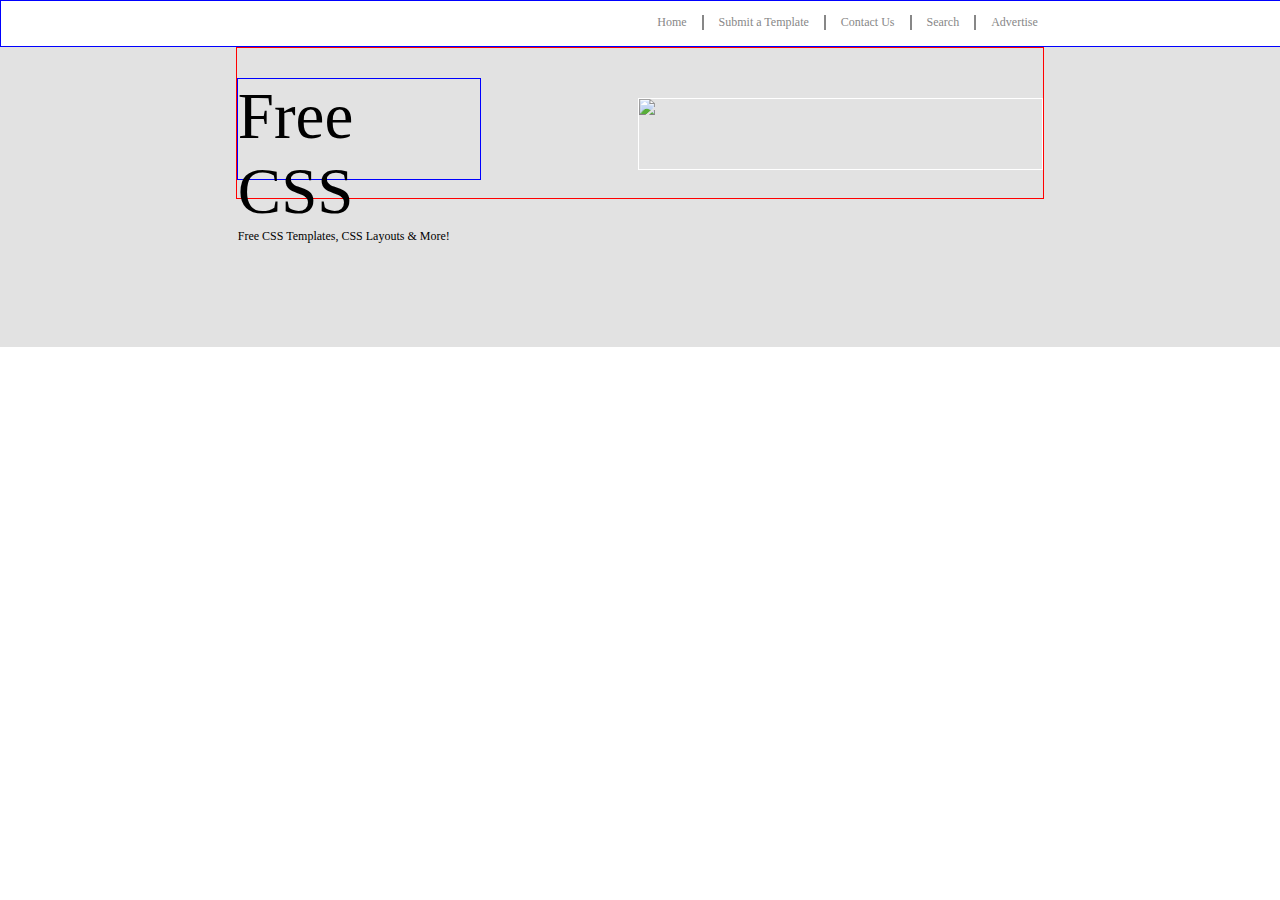
==== css.html/css.html @ 0b9bedf5 "updates" ====
<!DOCTYPE html>
<html lang="en">
<head>
    <meta charset="UTF-8">
    <meta name="viewport" content="width=device-width, initial-scale=1.0">
    <title>FreeCss</title>
    <style>
        * {
            margin: 0;
            padding: 0;
            font-family: Georgia, 'Times New Roman', Times, serif;
        }

        #screen {
            width: 100%;
        }

        #navbar {
            width: 100%;
            background-color: #FFFFFF;
            color: #878787;
            height: 45px;
            border: 1px solid blue;
        }

        #navbar > div {
            display: flex;
            justify-content: end;
            margin-right: 19%;
            padding-top: 14px;
            font-size: 12px;
            margin-left: 10px;
        }

        #navbar > div:nth-child(1) > div:nth-child(2) {
            border: 1px solid #878787;
            margin-left: 15px;
        }

        #navbar > div:nth-child(1) > div:nth-child(3) {
            margin-left: 15px;
        }

        #navbar > div:nth-child(1) > div:nth-child(4) {
            border: 1px solid #878787;
            margin-left: 15px;
        }

        #navbar > div:nth-child(1) > div:nth-child(5) {
            margin-left: 15px;
        }

        #navbar > div:nth-child(1) > div:nth-child(6) {
            border: 1px solid #878787;
            margin-left: 15px;
        }

        #navbar > div:nth-child(1) > div:nth-child(7) {
            margin-left: 15px;
        }

        #navbar > div:nth-child(1) > div:nth-child(8) {
            border: 1px solid #878787;
            margin-left: 15px;
        }

        #navbar > div:nth-child(1) > div:nth-child(9) {
            margin-left: 15px;
        }

        #free {
            width: 100%;
            height: 300px;
            background-color: #E2E2E2;
        }

        #free > div:nth-child(1) {
            display: flex;
            width: 63%;
            margin: auto;
            height: 150px;
            border: 1px solid red;
            justify-content: space-between;
        }

        #free > div:nth-child(1) > div:nth-child(1) {
            width: 30%;
            height: 100px;
            border: 1px solid blue;
            margin-top: 30px;
        }

        #free > div:nth-child(1) > div:nth-child(1) > :nth-child(1) {
            font-size: 65px;
        }

        #free > div:nth-child(1) > div:nth-child(1) > :nth-child(2) {
            font-size: 12px;
        }

        #free > div:nth-child(1) > div:nth-child(2) {
            width: 50%;
            height: 70px;
            border: 1px solid white;
            margin-top: 50px;
        }
    </style>
</head>
<body>
    <div id="screen">
        <div id="navbar">
            <diV>
                <div>Home</div>
                <div></div>
                <div>Submit a Template</div>
                <div></div>
                <div>Contact Us</div>
                <div></div>
                <div>Search</div>
                <div></div>
                <div>Advertise</div>
            </diV>
        </div>

        <div id="free">
            <div>
                <div>
                    <p>Free CSS</p>
                    <p>Free CSS Templates, CSS Layouts & More!</p>
                </div>
                <div>
                    <img src="https://www.free-css.com/assets/images/affiliates/elegantthemes-468x60.gif"/>
                </div>
            </div>
        </div>
    </div>
</body>
</html>
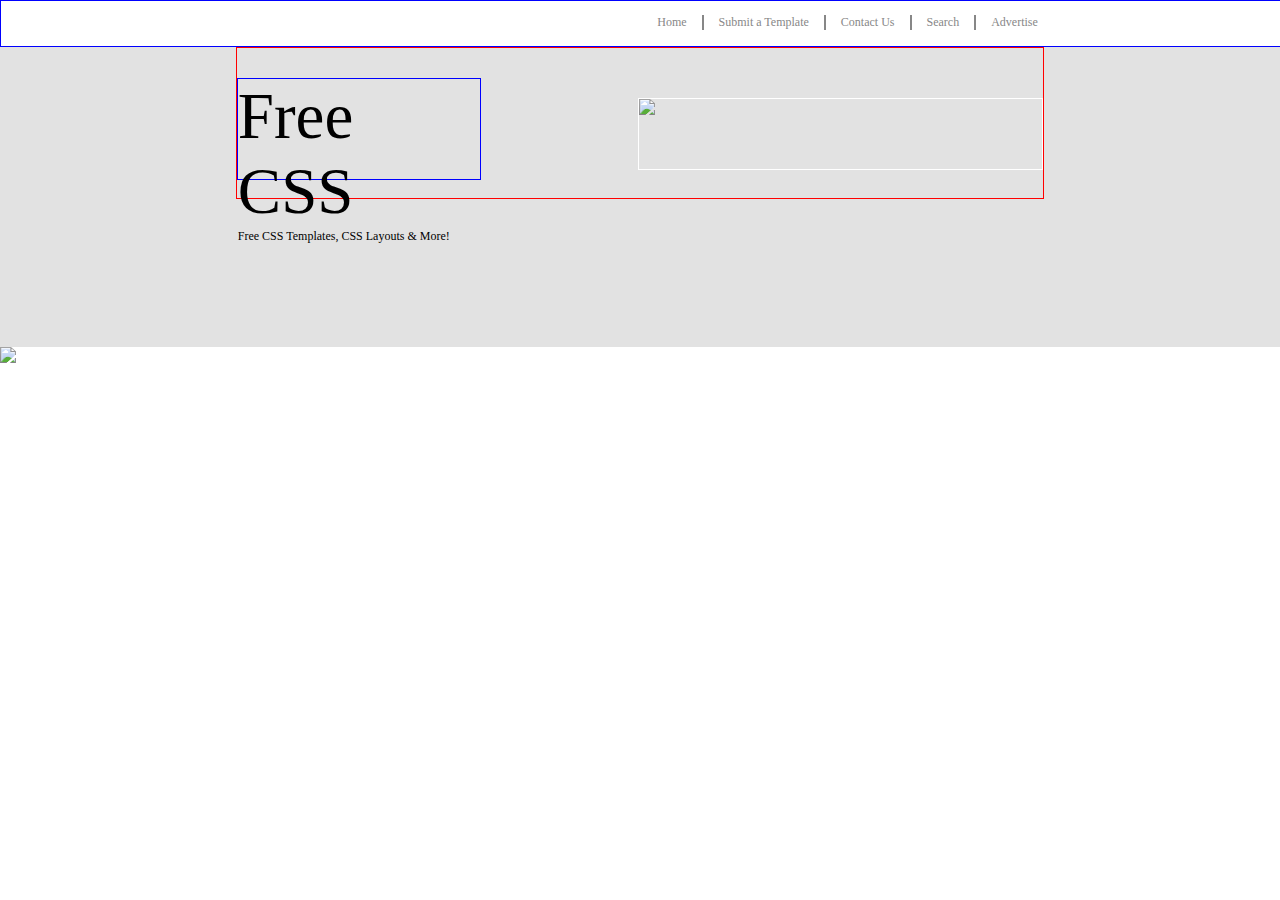
==== commit ab1d7acb: "updates" ====
--- a/css.html/css.html
+++ b/css.html/css.html
@@ -133,6 +133,10 @@
                 </div>
             </div>
         </div>
+
+        <div>
+            <img src="https://www.free-css.com/assets/images/affiliates/elegantthemes-468x60.gif"/>
+        </div>
     </div>
 </body>
 </html>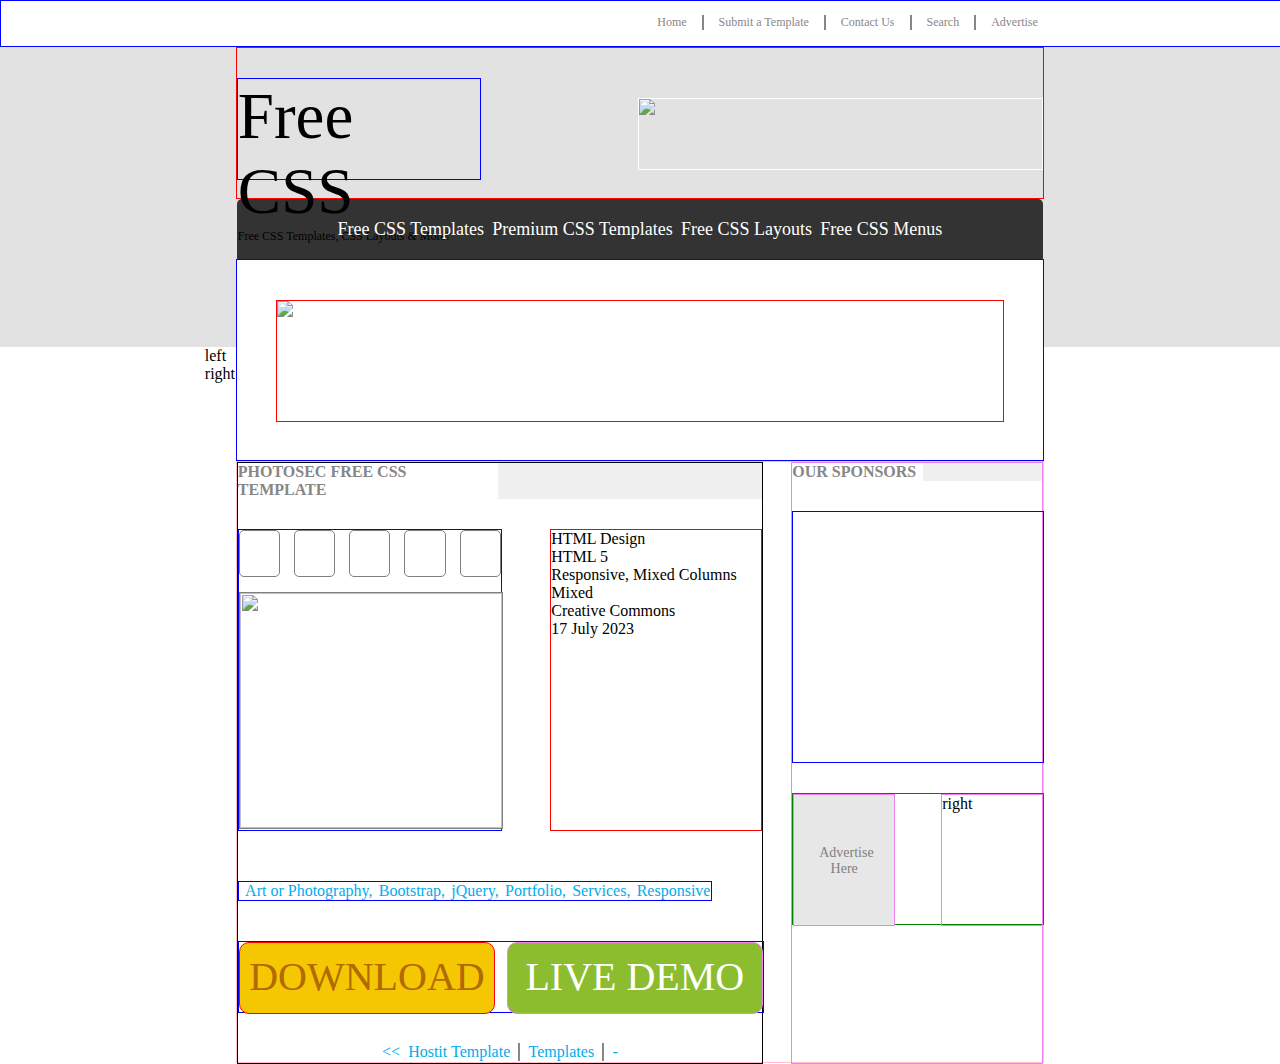
==== commit 049f66ea: "updates" ====
--- a/css.html/css.html
+++ b/css.html/css.html
@@ -4,6 +4,7 @@
     <meta charset="UTF-8">
     <meta name="viewport" content="width=device-width, initial-scale=1.0">
     <title>FreeCss</title>
+    <script src="https://kit.fontawesome.com/704533a44e.js" crossorigin="anonymous"></script>
     <style>
         * {
             margin: 0;
@@ -104,6 +105,303 @@
             border: 1px solid white;
             margin-top: 50px;
         }
+
+        #free > div:nth-child(2) {
+            width: 63%;
+            margin: auto;
+            height: 60px;
+            background-color: #333333;
+            color: white;
+            border-radius: 5px 5px 0px 0px;
+        }
+
+        #free > div:nth-child(2) > div:nth-child(1) {
+            width: 75%;
+            margin: auto;
+            display: flex;
+            justify-content: space-between;
+            padding-top: 20px;
+            font-size: large;
+        }
+
+        #free > div:nth-child(3) {
+            width: 63%;
+            margin: auto;
+            border: 1px solid blue;
+            height: 200px;
+            background-color: #FFFFFF;
+        }
+
+        #free > div:nth-child(3) > div {
+            width: 90%;
+            margin: auto;
+            border: 1px solid red;
+            height: 120px;
+            margin-top: 40px;
+        }
+
+        #photosec {
+            width: 63%;
+            margin: auto;
+            border: 1px solid pink;
+            height: 600px;
+        }
+
+        #photosec > div:nth-child(1) {
+            display: flex;
+            justify-content: space-between;
+        }
+
+        #photosec > div:nth-child(1) > div:nth-child(1) {
+            width: 65%;
+            height: 600px;
+            border: 1px solid black;
+        }
+
+        #photosec > div:nth-child(1) > div:nth-child(2) {
+            width: 31%;
+            height: 600px;
+            border: 1px solid violet;
+        }
+
+        #template {
+            display: flex;
+            justify-content: space-between;
+            color: #878787;
+        }
+
+        #template > p:nth-child(2) {
+            border: 1px solid #f0f0f0;
+            background-color: #f0f0f0;
+            width: 50%;
+        }
+
+        #html {
+            display: flex;
+            justify-content: space-between;
+            margin-top: 30px;
+        }
+
+        #html > div:nth-child(1) {
+            width: 50%;
+            height: 300px;
+            border: 1px solid blue;
+        }
+
+        #html > div:nth-child(2) {
+            width: 40%;
+            height: 300px;
+            border: 1px solid red;
+        }
+
+        #images > div:nth-child(1) {
+            display: flex;
+            justify-content: space-between;
+        }
+
+        #images > div:nth-child(1) > div:nth-child(1) {
+            width: 15%;
+            height: 45px;
+            border: 1px solid gray;
+            background-color: #FFFFFF;
+            border-radius: 5px;
+        }
+
+        #images > div:nth-child(1) > div:nth-child(1) > i {
+            margin-top: 20px;
+            margin-left: 9px;
+        }
+
+        #images > div:nth-child(1) > div:nth-child(2) {
+            width: 15%;
+            height: 45px;
+            border: 1px solid gray;
+            background-color: #FFFFFF;
+            border-radius: 5px;
+        }
+
+        #images > div:nth-child(1) > div:nth-child(2) > i {
+            margin-top: 20px;
+            margin-left: 9px;
+        }
+
+        #images > div:nth-child(1) > div:nth-child(3) {
+            width: 15%;
+            height: 45px;
+            border:1px solid gray;
+            background-color: #FFFFFF;
+            border-radius: 5px;
+        }
+
+        #images > div:nth-child(1) > div:nth-child(3) > i {
+            margin-top: 20px;
+            margin-left: 5px;
+        }
+
+        #images > div:nth-child(1) > div:nth-child(4) {
+            width: 15%;
+            height: 45px;
+            border: 1px solid gray;
+            background-color: #FFFFFF;
+            border-radius: 5px;
+        }
+
+        #images > div:nth-child(1) > div:nth-child(4) > i {
+            margin-top: 20px;
+            margin-left: 9px;
+        }
+
+        #images > div:nth-child(1) > div:nth-child(5) {
+            width: 15%;
+            height: 45px;
+            border: 1px solid gray;
+            background-color: #FFFFFF;
+            border-radius: 5px;
+        }
+
+        #images > div:nth-child(1) > div:nth-child(5) > i {
+            margin-top: 20px;
+            margin-left: 9px;
+        }
+
+        #images > div:nth-child(2) {
+            width: 100%;
+            height: 235px;
+            border: 1px solid gray;
+            margin-top: 15px;
+        }
+
+        #art {
+            margin-top: 50px;
+            width: 90%;
+            border: 1px solid blue;
+            display: flex;
+            justify-content: space-between;
+            color: #00acee;
+        }
+
+        #demo {
+            margin-top: 40px;
+            width: 100%;
+            height: 70px;
+            border: 1px solid blue;
+            display: flex;
+            justify-content: space-between;
+        }
+
+        #demo > div:nth-child(1) {
+            width: 48.5%;
+            height: 70px;
+            border: 1px solid red;
+            border-radius: 10px;
+            background-color: #F5C703;
+            font-size: 40px;
+            color: #B06A00;
+            text-align: center;
+        }
+
+        #demo > div:nth-child(1) > p {
+            margin-top: 10px;
+        }
+
+        #demo > div:nth-child(2) {
+            width: 48.5%;
+            height: 70px;
+            border: 1px solid violet;
+            border-radius: 10px;
+            background-color: #8CBD2E;
+            font-size: 40px;
+            color: white;
+            text-align: center;
+        }
+
+        #demo > div:nth-child(2) > p {
+            margin-top: 10px;
+        }
+
+        #hostit {
+            width: 45%;
+            margin: auto;
+            display: flex;
+            justify-content: space-between;
+            margin-top: 30px;
+            color: #00acee;
+        }
+
+        #hostit > p:nth-child(3) {
+            border: 1px solid #878787;
+        }
+
+        #hostit > p:nth-child(5) {
+            border: 1px solid #878787;
+        }
+
+        #our {
+            display: flex;
+            justify-content: space-between;
+            color: #878787;
+        }
+
+        #our > p:nth-child(2) {
+            border: 1px solid #f0f0f0;
+            background-color: #f0f0f0;
+            width: 47%;
+        }
+
+        #elegant {
+            width: 100%;
+            height: 250px;
+            border: 1px solid blue;
+            margin-top: 30px;
+        }
+
+        #elegant1 {
+            display: flex;
+            width: 100%;
+            height: 130px;
+            border: 1px solid green;
+            margin-top: 30px;
+            justify-content: space-between;
+        }
+
+        #elegant1 > div:nth-child(1) {
+            width: 40%;
+            height: 130px;
+            border: 1px solid violet;
+            text-align: center;
+            background-color: #E7E7E7;
+            color: gray;
+        }
+
+        #elegant1 > div:nth-child(1) > p {
+            font-size: 14px;
+            width: 50%;
+            margin: auto;
+            margin-top: 50px;
+
+        }
+
+        #elegant1 > div:nth-child(2) {
+            width: 40%;
+            height: 130px;
+            border: 1px solid violet;
+        }
+
+        /* #footer {
+            width: 100%;
+            height: 100px;
+            background-color: #E7E7E7;
+        } */
+
+        #footer {
+            width: 68%;
+            margin: auto;
+        }
+
+
+        
+
+        
     </style>
 </head>
 <body>
@@ -132,10 +430,130 @@
                     <img src="https://www.free-css.com/assets/images/affiliates/elegantthemes-468x60.gif"/>
                 </div>
             </div>
+
+
+            <div>
+                <div>
+                    <p>Free CSS Templates</p>
+                    <p>Premium CSS Templates</p>
+                    <p>Free CSS Layouts</p>
+                    <p>Free CSS Menus</p>
+                </div>
+            </div>
+
+
+            <div>
+                <div>
+                    <img src="https://www.free-css.com/assets/images/affiliates/elegantthemes-900x120.jpg"/>
+                </div>
+            </div>
+
+
+            <div id="photosec">
+                <div>
+                    <div>
+                        <div id="template">
+                            <p><b>PHOTOSEC FREE CSS TEMPLATE</b></p>
+                            <p></p>
+                        </div>
+                        <div id="html">
+                            <div id="images">
+                                <div>
+                                    <div><i class="fa-brands fa-facebook-f fa-2xl" style="color: #3B5998;"></i></div>
+                                    <div><i class="fa-brands fa-twitter fa-2xl" style="color: #00acee;"></i></div>
+                                    <div><i class="fa-brands fa-google-plus-g fa-2xl" style="color: #db4a39;"></i></div>
+                                    <div><i class="fa-brands fa-reddit-alien fa-2xl" style="color: #cee3f8;"></i></div>
+                                    <div><i class="fa-brands fa-stumbleupon fa-2xl" style="color: #eb4924;"></i></div>
+                                </div>
+                                <div>
+                                    <img style="width: 100%; height: 100%;" src="https://www.free-css.com/assets/images/free-css-templates/page293/photosec.jpg"/>
+                                </div>
+                            </div>
+                            <div>
+                                <div>
+                                    <div></div>
+                                    <div>HTML Design</div>
+                                </div>
+                                <div>
+                                    <div></div>
+                                    <div>HTML 5</div>
+                                </div>
+                                <div>
+                                    <div></div>
+                                    <div>Responsive, Mixed Columns</div>
+                                </div>
+                                <div>
+                                    <div></div>
+                                    <div>Mixed</div>
+                                </div>
+                                <div>
+                                    <div></div>
+                                    <div></div>
+                                </div>
+                                <div>
+                                    <div></div>
+                                    <div>Creative Commons</div>
+                                </div>
+                                <div>
+                                    <div></div>
+                                    <div>17 July 2023</div>
+                                </div>
+                            </div>
+                        </div>
+
+                        <div id="art">
+                            <div></div>
+                            <p>Art or Photography,</p>
+                            <p>Bootstrap,</p>
+                            <p>jQuery,</p>
+                            <p>Portfolio,</p>
+                            <p>Services,</p>
+                            <p>Responsive</p>
+                        </div>
+
+                        <div id="demo">
+                            <div>
+                                <p>DOWNLOAD</p>
+                            </div>
+                            <div>
+                                <p>LIVE DEMO</p>
+                            </div>
+                        </div>
+
+                        <div id="hostit">
+                            <p><<</p>
+                            <p>Hostit Template</p>
+                            <p></p>
+                            <p>Templates</p>
+                            <p></p>
+                            <p>-</p>
+                        </div>
+                    </div>
+                    <div>
+                        <div id="our">
+                            <p><b>OUR SPONSORS</b></p>
+                            <p></p>
+                        </div>
+
+                        <div id="elegant">
+                            <img/>
+                        </div>
+
+                        <div id="elegant1">
+                            <div><p>Advertise Here</p></div>
+                            <div>right</div>
+                        </div>
+                    </div>
+                </div>
+            </div>
         </div>
 
-        <div>
-            <img src="https://www.free-css.com/assets/images/affiliates/elegantthemes-468x60.gif"/>
+
+        <div id="footer">
+            <div>
+                <div>left</div>
+                <div>right</div>
+            </div>
         </div>
     </div>
 </body>
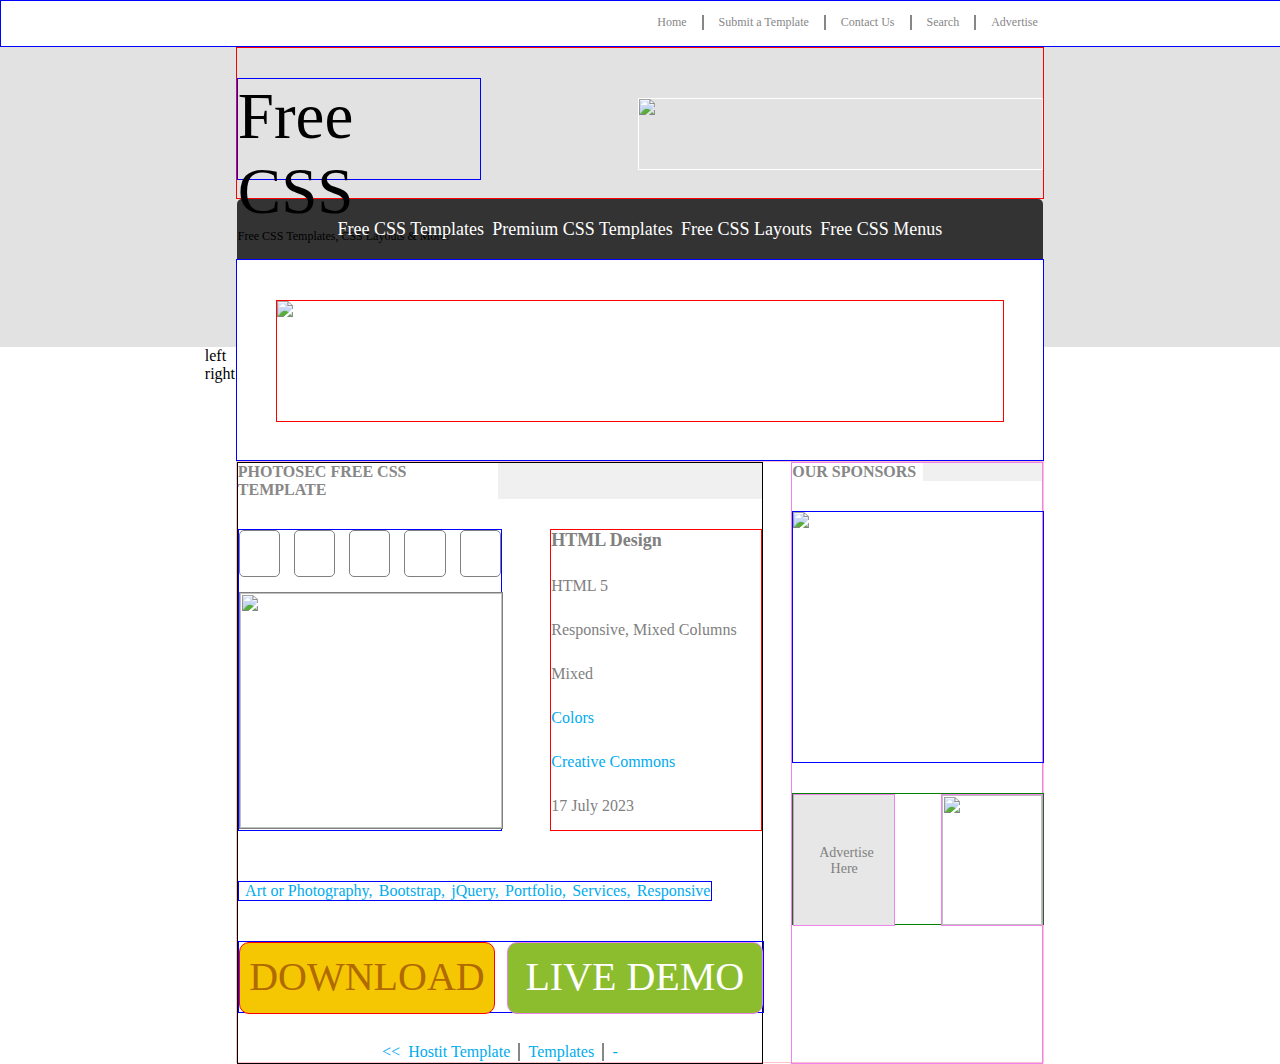
==== commit f128d3f9: "updates" ====
--- a/css.html/css.html
+++ b/css.html/css.html
@@ -271,6 +271,41 @@
             margin-top: 15px;
         }
 
+        #html > div:nth-child(2) > div:nth-child(1) > p {
+            font-size: 18px;
+            color: gray;
+        }
+
+        #html > div:nth-child(2) > div:nth-child(2) > p {
+            margin-top: 26px;
+            color: gray;
+        }
+
+        #html > div:nth-child(2) > div:nth-child(3) > p {
+            margin-top: 26px;
+            color: gray;
+        }
+
+        #html > div:nth-child(2) > div:nth-child(4) > p {
+            margin-top: 26px;
+            color: gray;
+        }
+
+        #html > div:nth-child(2) > div:nth-child(5) > p {
+            margin-top: 26px;
+            color: #00acee;
+        }
+
+        #html > div:nth-child(2) > div:nth-child(6) > p {
+            margin-top: 26px;
+            color: #00acee;
+        }
+
+        #html > div:nth-child(2) > div:nth-child(7) > p {
+            margin-top: 26px;
+            color: gray;
+        }
+
         #art {
             margin-top: 50px;
             width: 90%;
@@ -396,6 +431,50 @@
         #footer {
             width: 68%;
             margin: auto;
+        }
+
+        @media screen and (min-width: 541px) and (max-width:770px) {
+            #navbar {
+                width: 100%;
+            }
+
+            #navbar > div {
+                margin-right: 2%;
+            }
+
+            #free {
+                width: 100%;
+                height: 500px;
+            }
+
+            #free > div:nth-child(1) {
+                flex-direction: column;
+                width: 95%;
+                margin: auto;
+                height: 220px;
+            }
+            
+            #free > div:nth-child(1) > div:nth-child(1) {
+                width: 100%;
+            }
+
+            #free > div:nth-child(1) > div:nth-child(2) {
+                width: 70%;
+                margin-top: 20px;
+            }
+
+            #free > div:nth-child(2) {
+                margin-top: 20px;
+                width: 95%;
+                margin: auto;
+                height: 120px;
+            }
+
+            #free > div:nth-child(2) > div:nth-child(1) {
+                width: 80%;
+                margin: auto;
+                flex-wrap: wrap;
+            }
         }
 
 
@@ -472,31 +551,31 @@
                             <div>
                                 <div>
                                     <div></div>
-                                    <div>HTML Design</div>
+                                    <p><b>HTML Design</b></p>
                                 </div>
                                 <div>
                                     <div></div>
-                                    <div>HTML 5</div>
+                                    <p>HTML 5</p>
                                 </div>
                                 <div>
                                     <div></div>
-                                    <div>Responsive, Mixed Columns</div>
+                                    <p>Responsive, Mixed Columns</p>
                                 </div>
                                 <div>
                                     <div></div>
-                                    <div>Mixed</div>
+                                    <p>Mixed</p>
                                 </div>
                                 <div>
                                     <div></div>
+                                <p>Colors</p>
+                                </div>
+                                <div>
                                     <div></div>
+                                    <p>Creative Commons</p>
                                 </div>
                                 <div>
                                     <div></div>
-                                    <div>Creative Commons</div>
-                                </div>
-                                <div>
-                                    <div></div>
-                                    <div>17 July 2023</div>
+                                    <p>17 July 2023</p>
                                 </div>
                             </div>
                         </div>
@@ -536,12 +615,14 @@
                         </div>
 
                         <div id="elegant">
-                            <img/>
+                            <img src="https://www.free-css.com/assets/images/affiliates/elegantthemes-300x250.gif"/>
                         </div>
 
                         <div id="elegant1">
                             <div><p>Advertise Here</p></div>
-                            <div>right</div>
+                            <div>
+                                <img style="width: 100%; height: 100%;" src="https://static.remove.bg/sample-gallery/graphics/bird-thumbnail.jpg"/>
+                            </div>
                         </div>
                     </div>
                 </div>
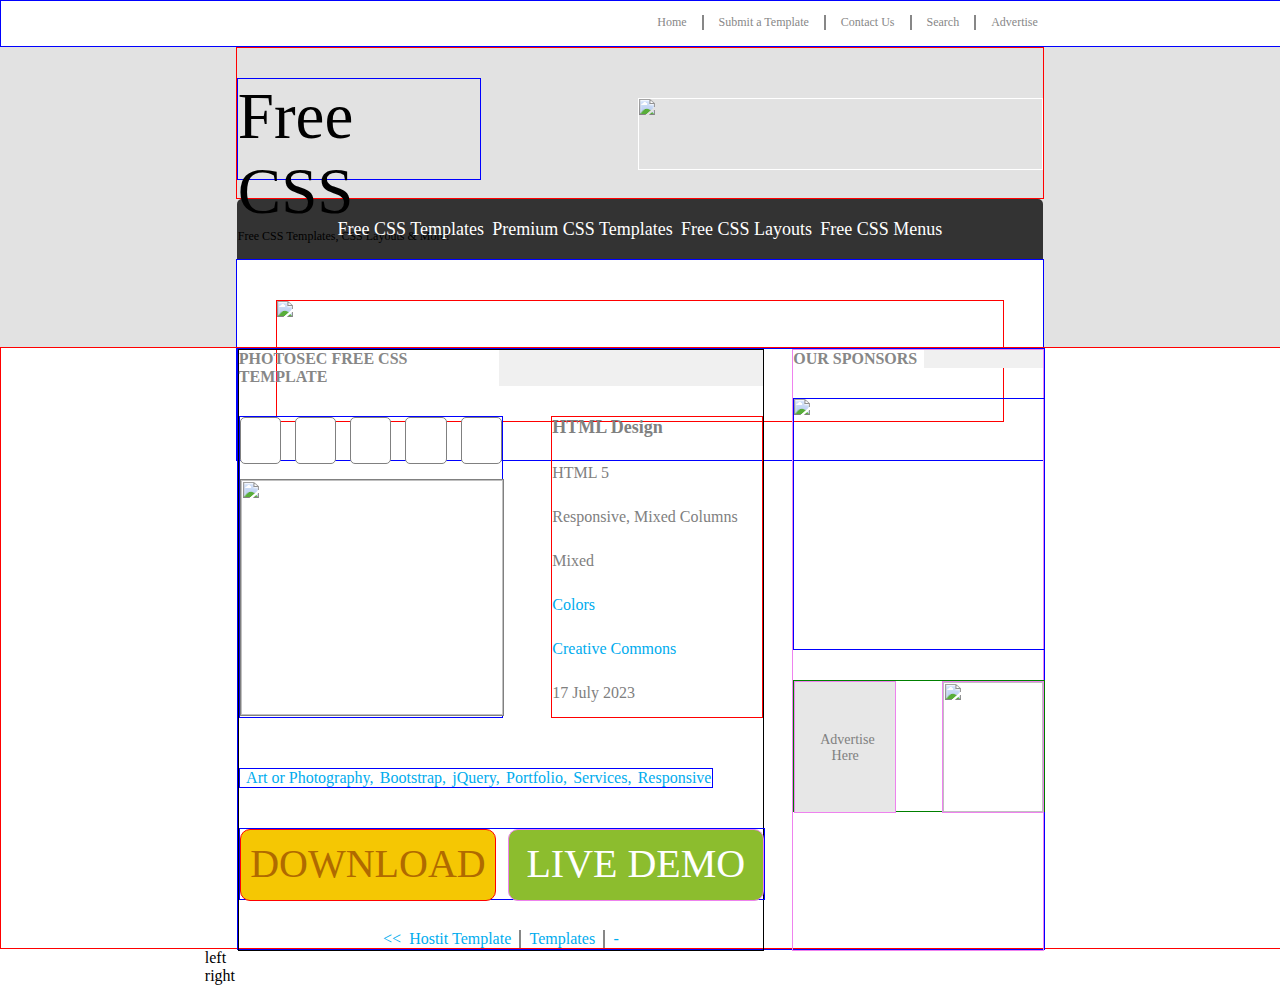
==== commit f67e000f: "updates" ====
--- a/css.html/css.html
+++ b/css.html/css.html
@@ -141,13 +141,16 @@
         }
 
         #photosec {
+            width: 100%;
+            height: 600px;
+            border: 1px solid red;
+        }
+
+        #photosec > div:nth-child(1) {
             width: 63%;
             margin: auto;
-            border: 1px solid pink;
             height: 600px;
-        }
-
-        #photosec > div:nth-child(1) {
+            border: 1px solid blue;
             display: flex;
             justify-content: space-between;
         }
@@ -498,7 +501,8 @@
                 <div>Advertise</div>
             </diV>
         </div>
-
+        
+        
         <div id="free">
             <div>
                 <div>
@@ -526,9 +530,10 @@
                     <img src="https://www.free-css.com/assets/images/affiliates/elegantthemes-900x120.jpg"/>
                 </div>
             </div>
-
-
-            <div id="photosec">
+        </div>
+        
+        
+        <div id="photosec">
                 <div>
                     <div>
                         <div id="template">
@@ -626,7 +631,6 @@
                         </div>
                     </div>
                 </div>
-            </div>
         </div>
 
 
